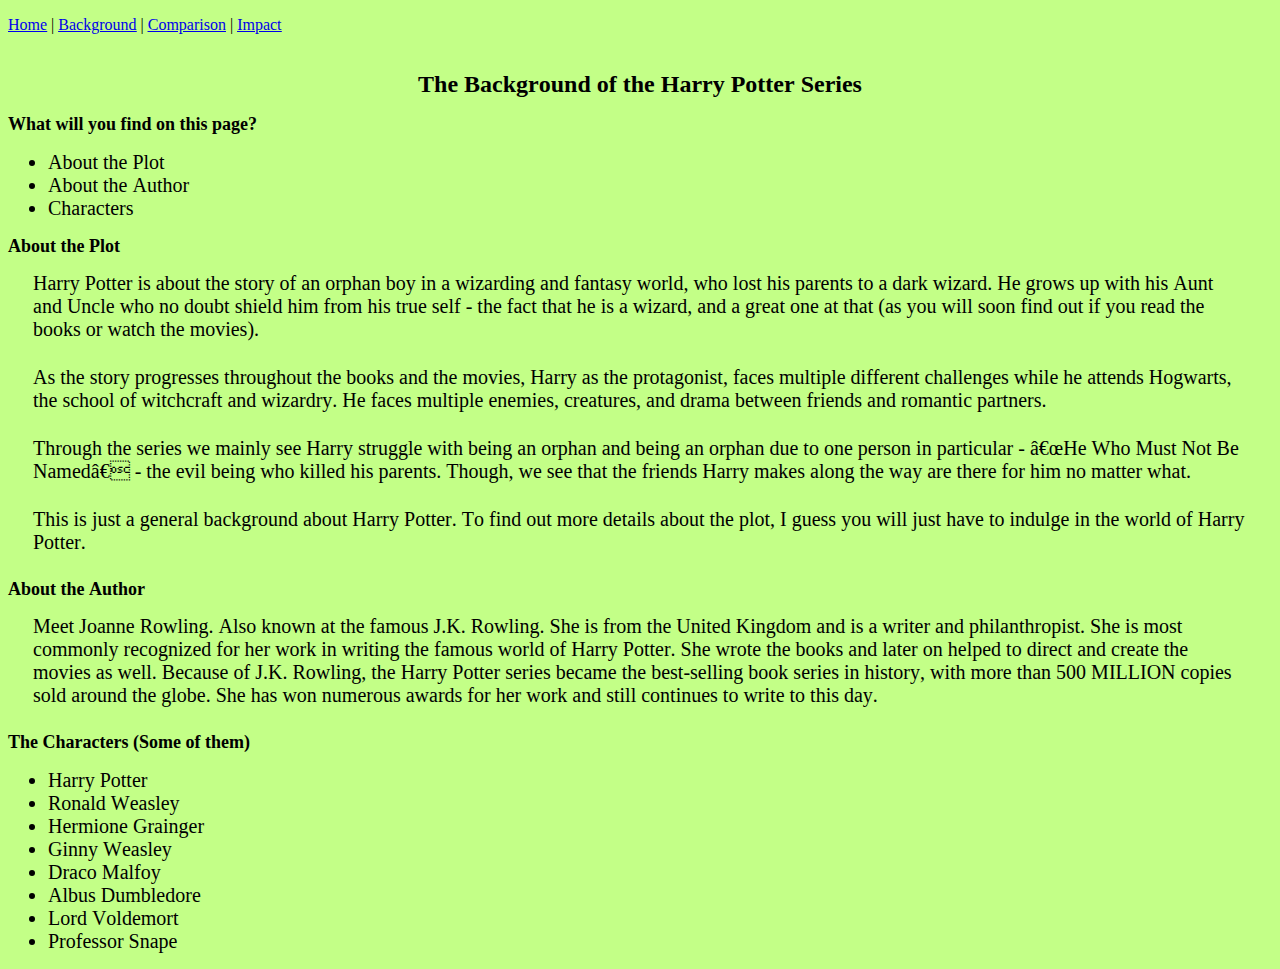
==== 001_background.html @ 2fee2145 "First Try" ====
<!DOCTYPE html PUBLIC "-//W3C//DTD HTML 4.01//EN" "http://www.w3.org/TR/html4/strict.dtd">
<html>
<head>
  <meta http-equiv="Content-Type" content="text/html; charset=utf-8">
  <meta http-equiv="Content-Style-Type" content="text/css">
  <title></title>
  <meta name="Generator" content="Cocoa HTML Writer">
  <meta name="CocoaVersion" content="1894.3">
  <style type="text/css">
    body {background-color: #c3ff87}
    p.p2 {margin: 0.0px 0.0px 6.0px 0.0px; line-height: 14.0px; font: 12.0px Times; color: #000000; -webkit-text-stroke: #000000; min-height: 14.0px}
    p.p6 {margin: 0.0px 25.0px 25.0px 25.0px; line-height: 24.0px; font: 20.0px Verdana; color: #000000; -webkit-text-stroke: #000000}
    li.li5 {margin: 0.0px 0.0px 0.0px 0.0px; line-height: 24.0px; font: 20.0px Verdana; color: #000000; -webkit-text-stroke: #000000}
    span.s1 {text-decoration: underline ; font-kerning: none}
    span.s2 {font-kerning: none; color: #000000; -webkit-text-stroke: 0px #000000}
    span.s3 {text-decoration: underline ; font-kerning: none; color: #0000e9; -webkit-text-stroke: 0px #0000e9}
    span.s4 {font-kerning: none}
    span.s5 {-webkit-text-stroke: 0px #000000}
    ul.ul1 {list-style-type: disc}
  </style>
</head>
<body>
<p class="p1"><span class="s1"><a href="file:///Users/gracelocke/Desktop/Lab%202%20Homepage/index.html">Home</a></span><span class="s2"> | <a href="file:///Users/gracelocke/Desktop/Lab%202%20Homepage/001_background.html"><span class="s3">Background</span></a> | <a href="file:///Users/gracelocke/Desktop/Lab%202%20Homepage/002_booksvsmovies.html"><span class="s3">Comparison</span></a> | <a href="file:///Users/gracelocke/Desktop/Lab%202%20Homepage/003_impact.html"><span class="s3">Impact</span></a><span class="Apple-converted-space"> </span></span></p>
<p class="p2"><span class="s4"></span><br></p>
<h1 style="margin: 0.0px 0.0px 16.1px 0.0px; text-align: center; line-height: 27.0px; font: 24.0px 'Times New Roman'; color: #000000; -webkit-text-stroke: #000000"><span class="s4"><b>The Background of the Harry Potter Series</b></span></h1>
<h2 style="margin: 0.0px 0.0px 14.9px 0.0px; line-height: 22.0px; font: 18.0px Times; color: #000000; -webkit-text-stroke: #000000"><span class="s4"><b>What will you find on this page?</b></span></h2>
<ul class="ul1">
  <li class="li5"><span class="s5"></span><span class="s4">About the Plot</span></li>
  <li class="li5"><span class="s5"></span><span class="s4">About the Author</span></li>
  <li class="li5"><span class="s5"></span><span class="s4">Characters</span></li>
</ul>
<h2 style="margin: 0.0px 0.0px 14.9px 0.0px; line-height: 22.0px; font: 18.0px Times; color: #000000; -webkit-text-stroke: #000000"><span class="s4"><b>About the Plot</b></span></h2>
<p class="p6"><span class="s4">Harry Potter is about the story of an orphan boy in a wizarding and fantasy world, who lost his parents to a dark wizard. He grows up with his Aunt and Uncle who no doubt shield him from his true self - the fact that he is a wizard, and a great one at that (as you will soon find out if you read the books or watch the movies).</span></p>
<p class="p6"><span class="s4">As the story progresses throughout the books and the movies, Harry as the protagonist, faces multiple different challenges while he attends Hogwarts, the school of witchcraft and wizardry. He faces multiple enemies, creatures, and drama between friends and romantic partners.</span></p>
<p class="p6"><span class="s4">Through the series we mainly see Harry struggle with being an orphan and being an orphan due to one person in particular - â€œHe Who Must Not Be Namedâ€ - the evil being who killed his parents. Though, we see that the friends Harry makes along the way are there for him no matter what.</span></p>
<p class="p6"><span class="s4">This is just a general background about Harry Potter. To find out more details about the plot, I guess you will just have to indulge in the world of Harry Potter.<span class="Apple-converted-space"> </span></span></p>
<h2 style="margin: 0.0px 0.0px 14.9px 0.0px; line-height: 22.0px; font: 18.0px Times; color: #000000; -webkit-text-stroke: #000000"><span class="s4"><b>About the Author</b></span></h2>
<p class="p6"><span class="s4">Meet Joanne Rowling. Also known at the famous J.K. Rowling. She is from the United Kingdom and is a writer and philanthropist. She is most commonly recognized for her work in writing the famous world of Harry Potter. She wrote the books and later on helped to direct and create the movies as well. Because of J.K. Rowling, the Harry Potter series became the best-selling book series in history, with more than 500 MILLION copies sold around the globe. She has won numerous awards for her work and still continues to write to this day.</span></p>
<h2 style="margin: 0.0px 0.0px 14.9px 0.0px; line-height: 22.0px; font: 18.0px Times; color: #000000; -webkit-text-stroke: #000000"><span class="s4"><b>The Characters (Some of them)</b></span></h2>
<ul class="ul1">
  <li class="li5"><span class="s5"></span><span class="s4">Harry Potter</span></li>
  <li class="li5"><span class="s5"></span><span class="s4">Ronald Weasley</span></li>
  <li class="li5"><span class="s5"></span><span class="s4">Hermione Grainger</span></li>
  <li class="li5"><span class="s5"></span><span class="s4">Ginny Weasley</span></li>
  <li class="li5"><span class="s5"></span><span class="s4">Draco Malfoy</span></li>
  <li class="li5"><span class="s5"></span><span class="s4">Albus Dumbledore</span></li>
  <li class="li5"><span class="s5"></span><span class="s4">Lord Voldemort</span></li>
  <li class="li5"><span class="s5"></span><span class="s4">Professor Snape</span></li>
</ul>
</body>
</html>
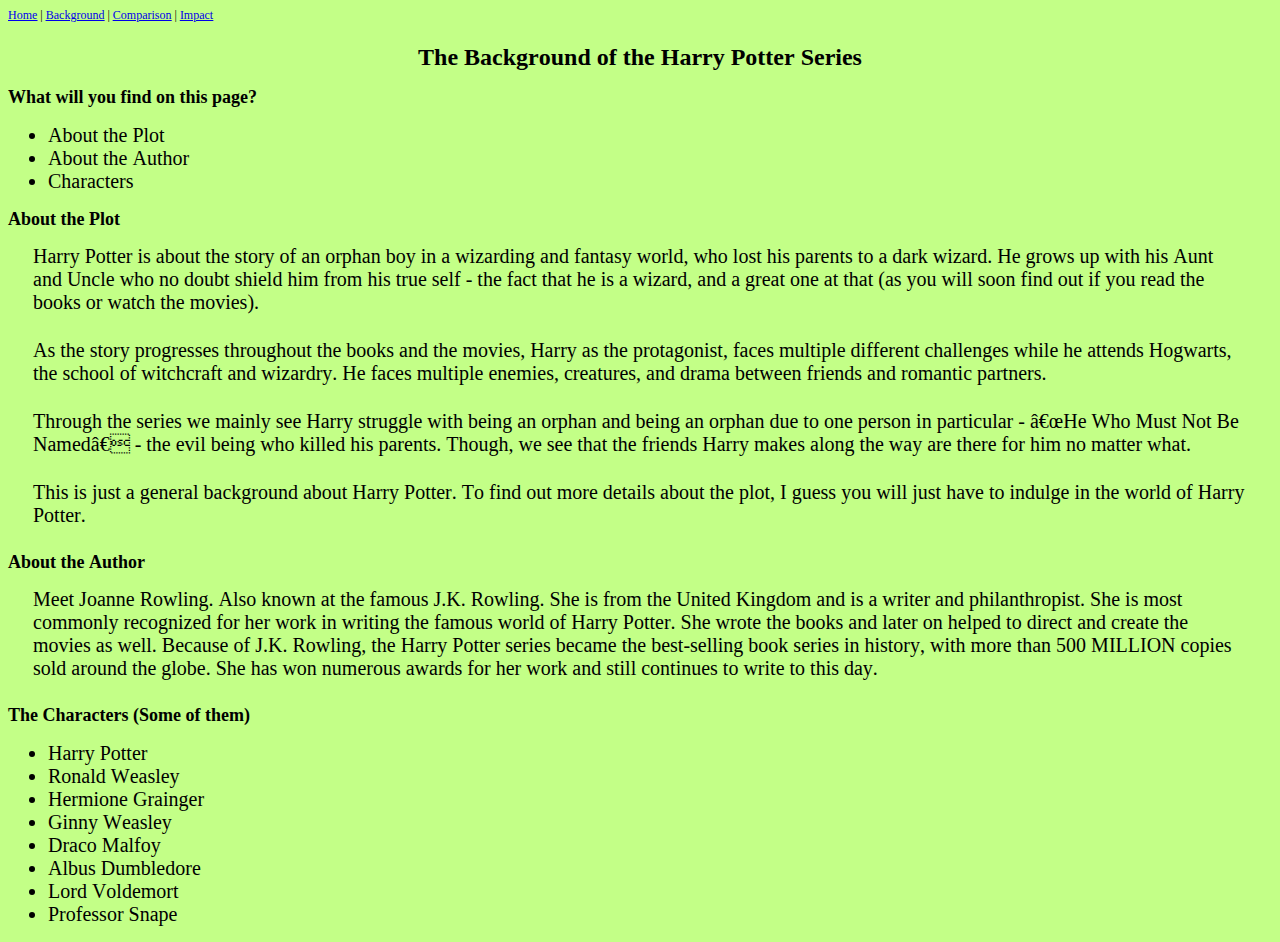
==== commit 42bfc8ba: "Update 001_background.html" ====
--- a/001_background.html
+++ b/001_background.html
@@ -8,6 +8,7 @@
   <meta name="CocoaVersion" content="1894.3">
   <style type="text/css">
     body {background-color: #c3ff87}
+    p.p1 {margin: 0.0px 0.0px 0.0px 0.0px; line-height: 14.0px; font: 12.0px Times; color: #0000e9; -webkit-text-stroke: #0000e9}
     p.p2 {margin: 0.0px 0.0px 6.0px 0.0px; line-height: 14.0px; font: 12.0px Times; color: #000000; -webkit-text-stroke: #000000; min-height: 14.0px}
     p.p6 {margin: 0.0px 25.0px 25.0px 25.0px; line-height: 24.0px; font: 20.0px Verdana; color: #000000; -webkit-text-stroke: #000000}
     li.li5 {margin: 0.0px 0.0px 0.0px 0.0px; line-height: 24.0px; font: 20.0px Verdana; color: #000000; -webkit-text-stroke: #000000}
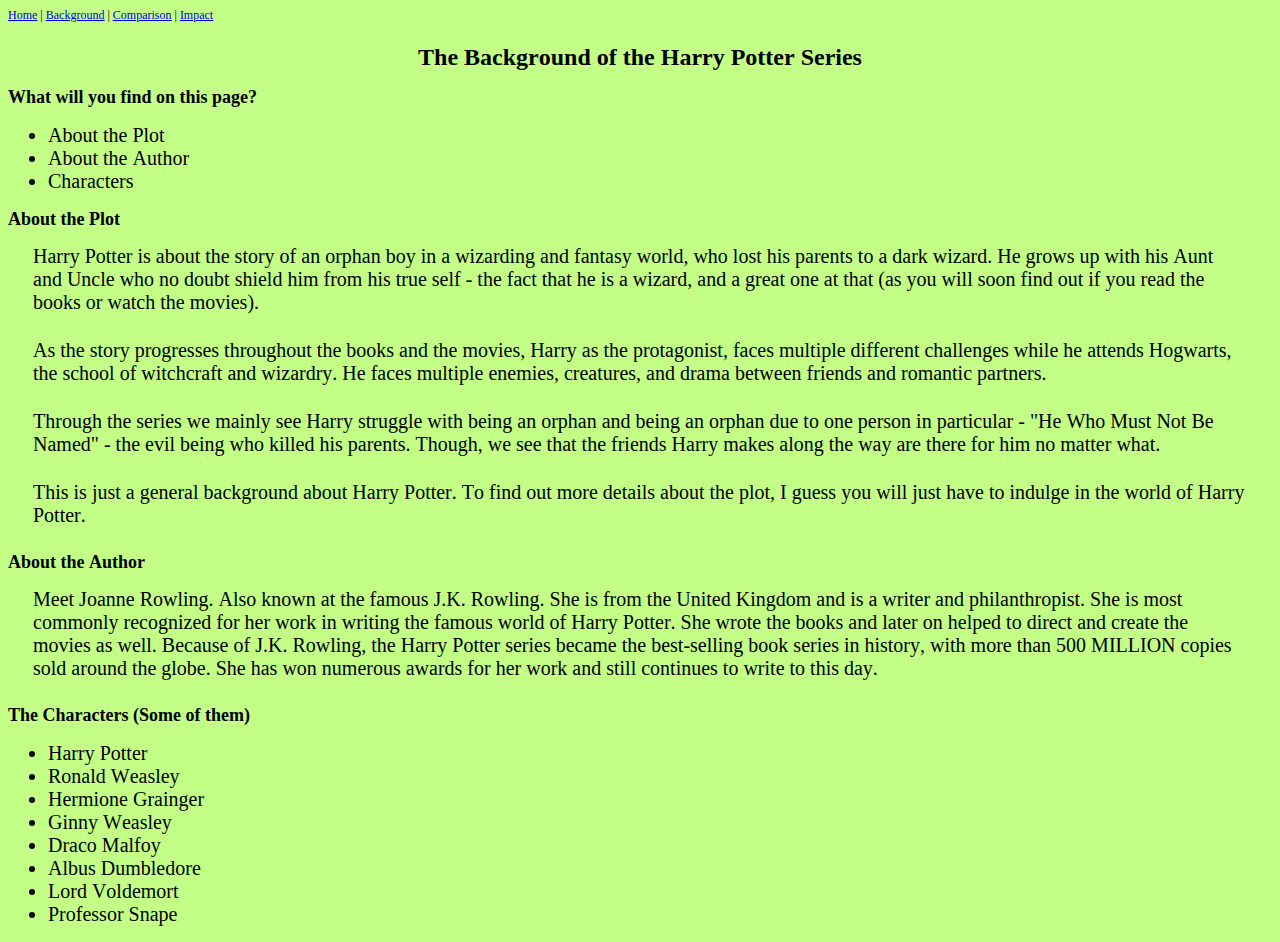
==== commit 6e19d1db: "Update 001_background.html" ====
--- a/001_background.html
+++ b/001_background.html
@@ -33,7 +33,7 @@
 <h2 style="margin: 0.0px 0.0px 14.9px 0.0px; line-height: 22.0px; font: 18.0px Times; color: #000000; -webkit-text-stroke: #000000"><span class="s4"><b>About the Plot</b></span></h2>
 <p class="p6"><span class="s4">Harry Potter is about the story of an orphan boy in a wizarding and fantasy world, who lost his parents to a dark wizard. He grows up with his Aunt and Uncle who no doubt shield him from his true self - the fact that he is a wizard, and a great one at that (as you will soon find out if you read the books or watch the movies).</span></p>
 <p class="p6"><span class="s4">As the story progresses throughout the books and the movies, Harry as the protagonist, faces multiple different challenges while he attends Hogwarts, the school of witchcraft and wizardry. He faces multiple enemies, creatures, and drama between friends and romantic partners.</span></p>
-<p class="p6"><span class="s4">Through the series we mainly see Harry struggle with being an orphan and being an orphan due to one person in particular - â€œHe Who Must Not Be Namedâ€ - the evil being who killed his parents. Though, we see that the friends Harry makes along the way are there for him no matter what.</span></p>
+<p class="p6"><span class="s4">Through the series we mainly see Harry struggle with being an orphan and being an orphan due to one person in particular - "He Who Must Not Be Named" - the evil being who killed his parents. Though, we see that the friends Harry makes along the way are there for him no matter what.</span></p>
 <p class="p6"><span class="s4">This is just a general background about Harry Potter. To find out more details about the plot, I guess you will just have to indulge in the world of Harry Potter.<span class="Apple-converted-space"> </span></span></p>
 <h2 style="margin: 0.0px 0.0px 14.9px 0.0px; line-height: 22.0px; font: 18.0px Times; color: #000000; -webkit-text-stroke: #000000"><span class="s4"><b>About the Author</b></span></h2>
 <p class="p6"><span class="s4">Meet Joanne Rowling. Also known at the famous J.K. Rowling. She is from the United Kingdom and is a writer and philanthropist. She is most commonly recognized for her work in writing the famous world of Harry Potter. She wrote the books and later on helped to direct and create the movies as well. Because of J.K. Rowling, the Harry Potter series became the best-selling book series in history, with more than 500 MILLION copies sold around the globe. She has won numerous awards for her work and still continues to write to this day.</span></p>
